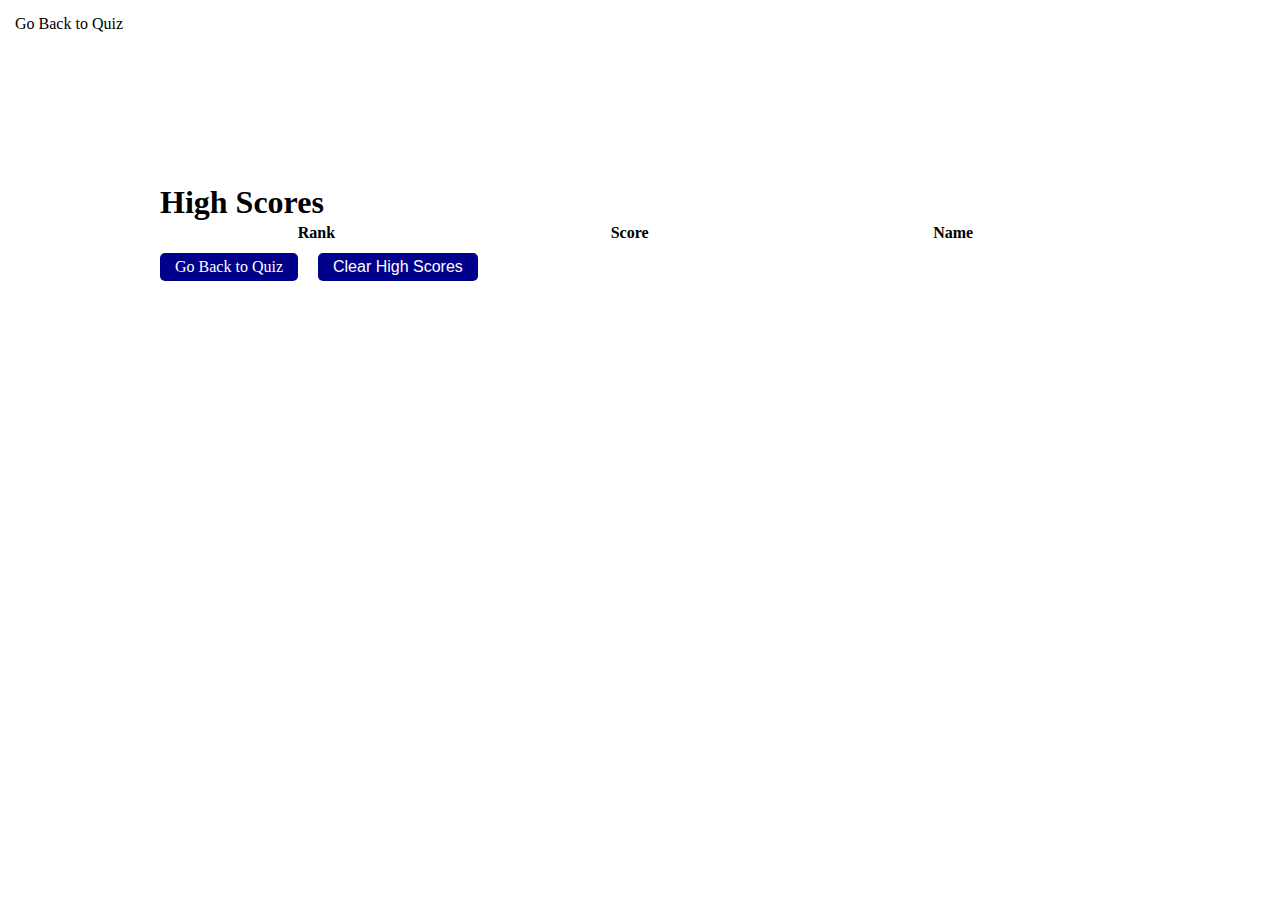
==== highScore.html @ bc62a714 "add highscores page" ====
<!DOCTYPE html>
<html lang="en">
  <head>
    <meta charset="UTF-8" />
    <meta name="viewport" content="width=device-width, initial-scale=1.0" />
    <meta http-equiv="X-UA-Compatible" content="ie=edge" />
    <title>High Scores</title>
    <link rel="stylesheet" href="./assets/css/style.css" />
  </head>
  <body>
      <header>
          <nav>
              <a href="./index.html">Go Back to Quiz</a>

          </nav>
      </header>
      <main>
          <h1>
              High Scores
          </h1>
          <table id="highscores_table">
                <tr>
                    <th>Rank</th>
                    <th>Score</th>
                    <th>Name</th>
                </tr>
          </table>
          <div id="highscore_buttons">
              <a href="./index.html" class="back_button"><i class="fas fa-angle-left" aria-hidden="true"></i>Go Back to Quiz</a>
              <button id="clear_highscores">Clear High Scores</button>
          </div>
      </main>
      <script src="./assets/js/highScore.js"></script>
  </body>
---- assets/css/style.css ----
html {
    height: 100%;
}

body {
    font-family: 'Marvel' sans-serif;
    color: black;
    box-sizing: border-box;
    margin: 0;
    height: 100%;
    display: flex;
    flex-direction: column;
}

h1 {
    margin: 0;
    font-size: 2em;
}

a {
    color: black;
    text-decoration: none;
    transition: color 0.2s ease-in-out;  /*freaking cool*/
}

a:hover,
a:focus,
a:active {
    color: rgb(56, 15, 95);
}
button,
    .back_button {
        display: inline-block;
        padding: 5px 15px;
        margin: 0.5em 0.5em 0 0.5em;
        border-radius: 5px;
        border-style: none;
        background-color: darkblue;
        color: white;
        cursor: pointer;
        font-size: 1em;
        text-align: center;
        transition: background-color 0.2 ease-in-out;
    }
.back_button:hover,
.back_button:focus,
.back_button:active,
button:hover,
button:focus,
button:active {
    background-color: yellow;
    color: white;
}

.back_button {
    margin-left: 0;
}
/*****hidden stuff-**/
.hidden {
    display: none;
}

/***navbar**/
nav {
    padding: 15px;
    border-bottom: 2 px solid black;
}

/**sections**/
main {
    display: flex;
    flex-direction: column;
    width: 75%;
    margin: auto;
    height: 70%;
    box-sizing: border-box;
    padding: 25px 0;
}
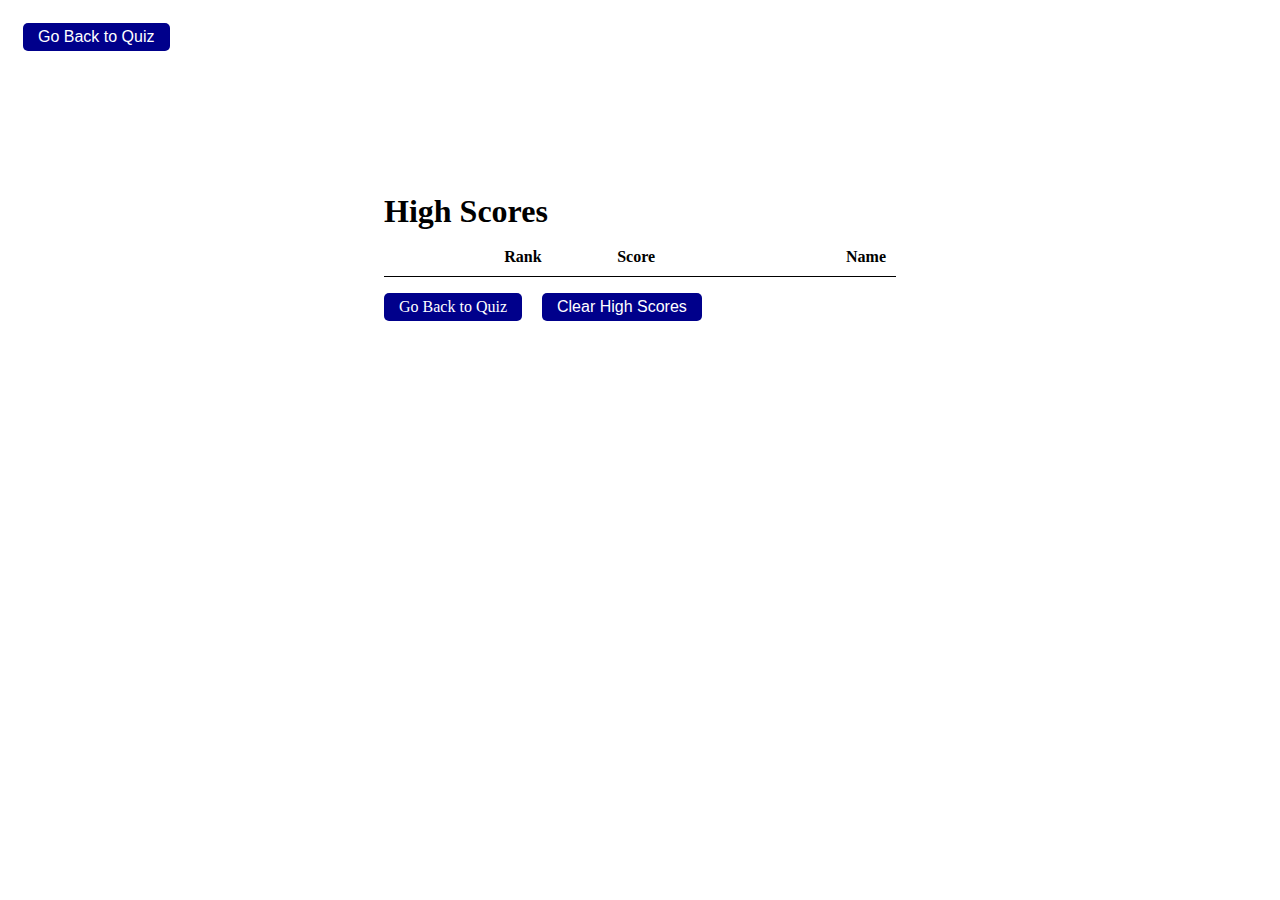
==== commit 03649cf0: "update highscore html and js" ====
--- a/highScore.html
+++ b/highScore.html
@@ -10,7 +10,7 @@
   <body>
       <header>
           <nav>
-              <a href="./index.html">Go Back to Quiz</a>
+              <a href="./index.html"><button id="back">Go Back to Quiz</button></a>
 
           </nav>
       </header>
@@ -26,7 +26,7 @@
                 </tr>
           </table>
           <div id="highscore_buttons">
-              <a href="./index.html" class="back_button"><i class="fas fa-angle-left" aria-hidden="true"></i>Go Back to Quiz</a>
+              <a href="./index.html" class="back_button"><i class="fas fa-angle-left" aria-hidden="true"></i>Go Back to Quiz</button></a>
               <button id="clear_highscores">Clear High Scores</button>
           </div>
       </main>
--- a/assets/css/style.css
+++ b/assets/css/style.css
@@ -76,3 +76,116 @@
     box-sizing: border-box;
     padding: 25px 0;
 }
+#startQuiz {
+    text-align: center;
+}
+#question {
+    font-size: 1.5em;
+}
+#timer ,
+    .choice_status {
+        text-align: center;
+    }
+#timer {
+    border-bottom: 3px solid black;
+    padding-bottom: 15px;
+    font-size: 1.4em;
+    font-weight: bold;
+}
+
+#time_remaining {
+    color: blue;
+}
+
+#options {
+    list-style: none;
+    padding-left: 0;
+}
+
+#options button {
+    margin-left: 0;
+}
+.choice_status {
+    font-size: 1.4em;
+    font-weight: bold;
+}
+#correct {
+    color: deepskyblue;
+}
+#wrong {
+    color: firebrick;
+}
+
+#quiz_questions,
+#end {
+    border-bottom: 3px solid black;
+    padding-bottom: 15px;
+}
+
+#scoreText {
+    font-size: 1.3em;
+    color: black;
+}
+#score {
+    font-weight: bold;
+    columns: black;
+}
+
+#enter_score {
+    margin-bottom: 10px;
+}
+
+#enter_score label {
+    display: block;
+}
+#fullName {
+    padding: 2px;
+    font-size: 1em;
+    border-radius: 4px;
+    box-sizing: border-box;
+}
+.error {
+    border: 1.5px solid red;
+}
+#error_message {
+    color: red;
+    margin-top: 5px;
+}
+table {
+    border-spacing: 0 0.5em;
+}
+tr:nth-child(even) {
+    background-color: seashell;
+}
+
+td, th {
+    padding: 10px;
+}
+th {
+    border-bottom: 1px solid black;
+}
+td {
+    text-align: center;
+}
+th:first-child,
+td:first-child {
+    text-align: right;
+}
+th:last-child,
+td:last-child {
+    text-align: right;
+}
+#highscore_buttons {
+    margin-bottom: 50px;
+}
+
+@media only screen and (min-width: 990px) {
+    main {
+        width: 60%;
+    }
+}
+@media only screen and (min-width: 1200px) {
+    main {
+        width: 40%;
+    }
+}